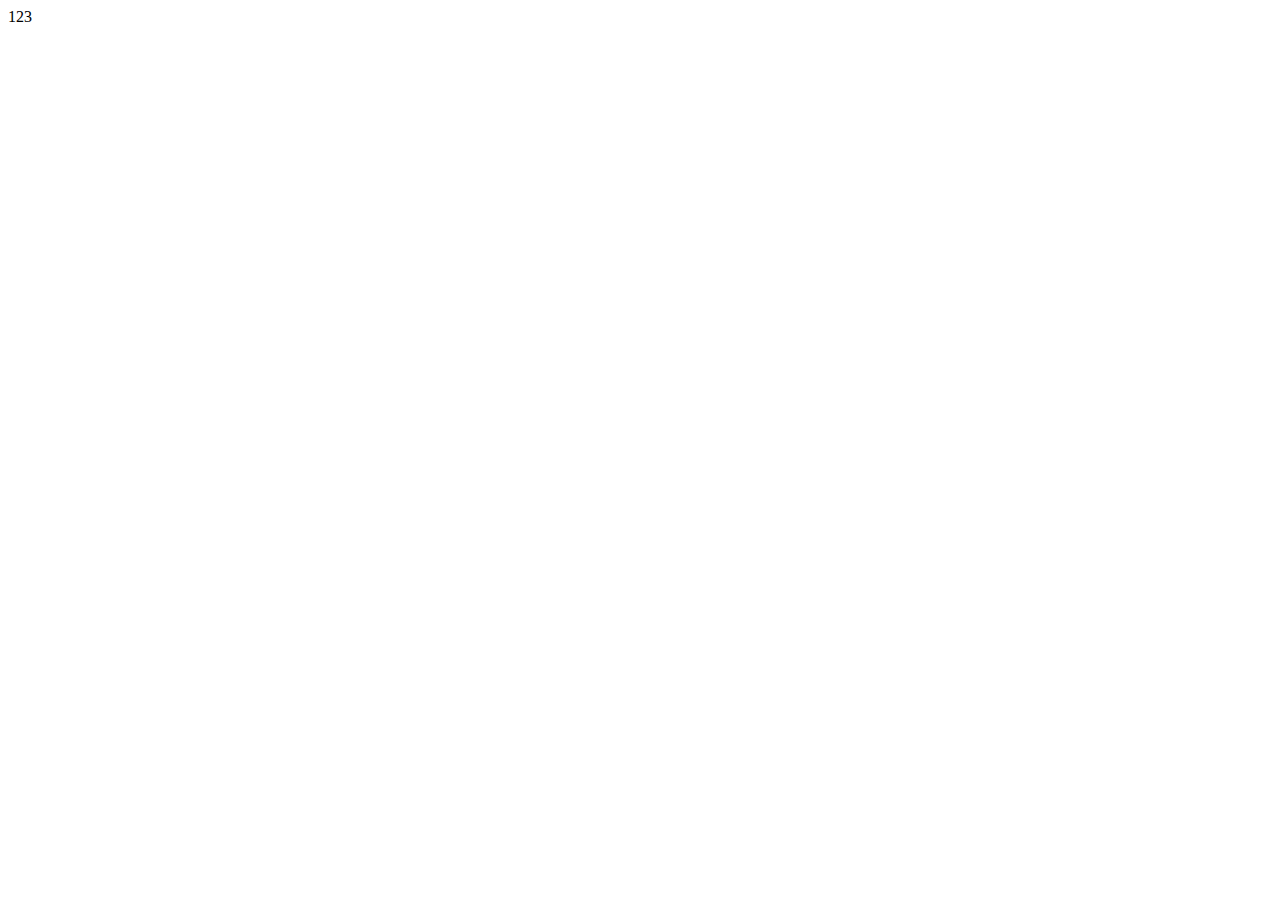
==== index.html @ d1ed66ac "完成了登陆和注册功能的开发" ====
<!DOCTYPE html>
<html lang="en">
<head>
	<meta charset="UTF-8">
	<meta http-equiv="X-UA-Compatible" content="IE=edge">
	<meta name="viewport" content="width=device-width, initial-scale=1.0">
	<title>Document</title>
</head>
<body>
	123
</body>
</html>
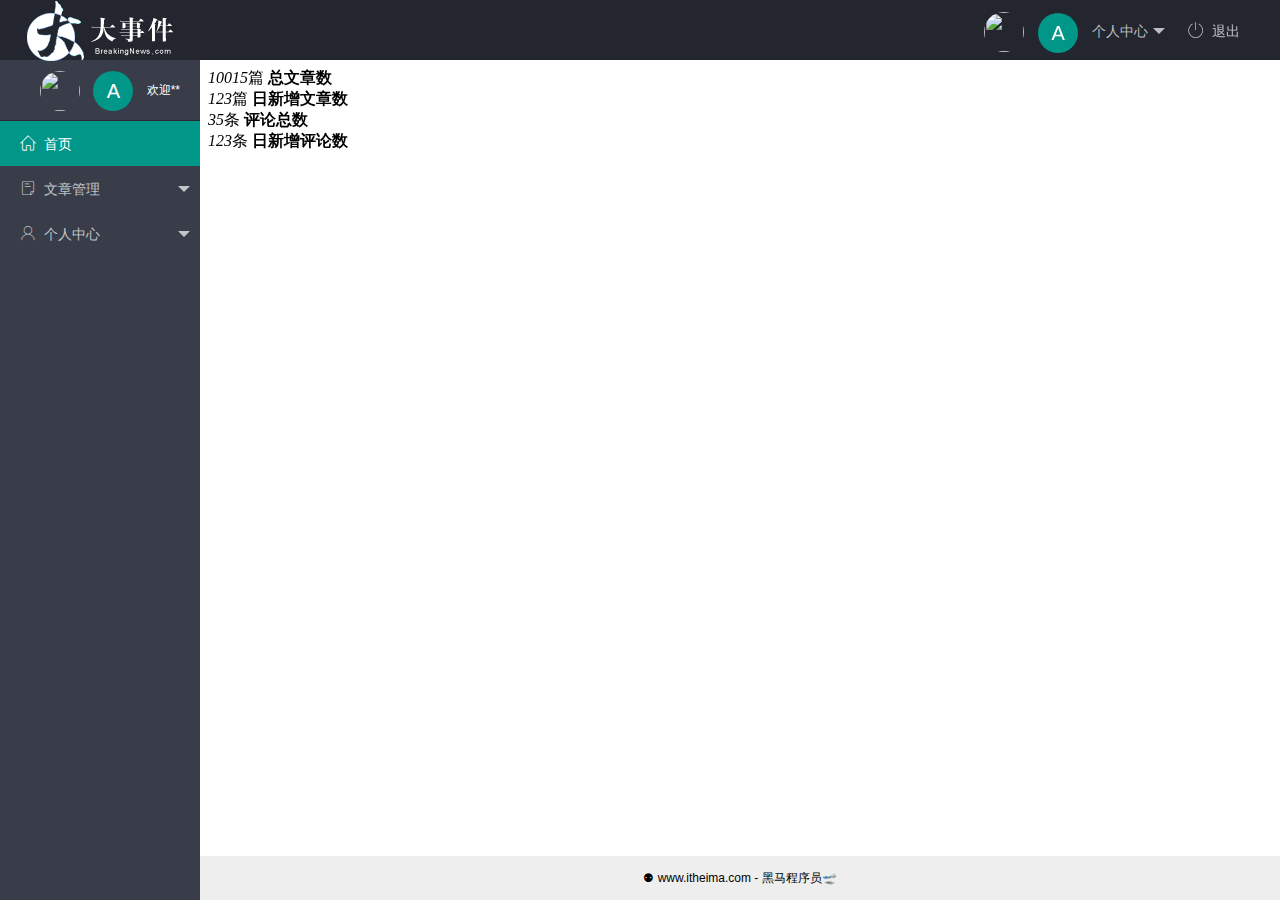
==== commit 255a293f: "完成了主页功能的开发" ====
--- a/index.html
+++ b/index.html
@@ -4,9 +4,85 @@
 	<meta charset="UTF-8">
 	<meta http-equiv="X-UA-Compatible" content="IE=edge">
 	<meta name="viewport" content="width=device-width, initial-scale=1.0">
-	<title>Document</title>
+	<title>后台主页</title>
+	<link rel="shortcut icon" href="favicon.ico" type="image/x-icon">
+	<link rel="stylesheet" href="./assets/lib/layui/css/layui.css">
+	<link rel="stylesheet" href="./assets/css/index.css">
+	<link rel="stylesheet" href="./assets/fonts/iconfont.css">
 </head>
 <body>
-	123
+	<div class="layui-layout layui-layout-admin">
+		<div class="layui-header">
+			<div class="layui-logo ">
+				<img src="./assets/images/logo.png" alt=""/>
+			</div>
+			<!-- 头部区域（可配合layui 已有的水平导航） -->
+			
+			<ul class="layui-nav layui-layout-right">
+				<li class="layui-nav-item layui-hide layui-show-md-inline-block userinfo">
+					<a href="javascript:;">
+						<img src="//tva1.sinaimg.cn/crop.0.0.118.118.180/5db11ff4gw1e77d3nqrv8j203b03cweg.jpg" class="layui-nav-img">
+						<span class="text-avatar">A</span>
+						个人中心
+					</a>
+					<dl class="layui-nav-child">
+						<dd><a href="">基本资料</a></dd>
+						<dd><a href="">更换头像</a></dd>
+						<dd><a href="">重置密码</a></dd>
+					</dl>
+				</li>
+				<li class="layui-nav-item">
+					<a href="javascript:;" id='btnLogout'><i class="iconfont icon-tuichu"></i>退出</a>
+				</li>
+			</ul>
+		</div>
+		
+		<div class="layui-side layui-bg-black">
+			<div class="layui-side-scroll">
+				<div class="userinfo">
+					<img src="//tva1.sinaimg.cn/crop.0.0.118.118.180/5db11ff4gw1e77d3nqrv8j203b03cweg.jpg" class="layui-nav-img">
+					<span class="text-avatar">A</span>
+					<span id="welcome">欢迎** </span>
+				</div>
+				<!-- 左侧导航区域（可配合layui已有的垂直导航） -->
+
+				<ul class="layui-nav layui-nav-tree" lay-f	ilter="test" lay-shrink="all">
+					<li class="layui-nav-item layui-this">
+						<a href="./home/dashboard.html" target="fm"><i class="iconfont icon-home"></i>首页</a>
+					</li>
+					<li class="layui-nav-item">
+						<a class="" href="javascript:;"><i class="iconfont icon-16"></i>文章管理</a>
+						<dl class="layui-nav-child">
+							<dd><a href="javascript:;"><i class="layui-icon layui-icon-app"></i>文章类别</a></dd>
+							<dd><a href="javascript:;"><i class="layui-icon layui-icon-app"></i>文章列表</a></dd>
+							<dd><a href="javascript:;"><i class="layui-icon layui-icon-app"></i>发布文章</a></dd>
+						</dl>
+					</li>
+					<li class="layui-nav-item">
+						<a href="javascript:;" ><i class="iconfont icon-user"></i>个人中心</a>
+						<dl class="layui-nav-child">
+							<dd><a href="javascript:;"><i class="layui-icon layui-icon-app"></i>基本资料</a></dd>
+							<dd><a href="javascript:;"><i class="layui-icon layui-icon-app"></i>更换头像</a></dd>
+							<dd><a href="javascript:;"><i class="layui-icon layui-icon-app"></i>重置密码</a></dd>
+						</dl>
+					</li>
+				</ul>
+			</div>
+		</div>
+		
+		<div class="layui-body">
+			<!-- 内容主体区域 -->
+			<iframe src="./home/dashboard.html" name="fm" frameborder="0"></iframe>
+		</div>
+		
+		<div class="layui-footer">
+			<!-- 底部固定区域 -->
+			⚉ www.itheima.com - 黑马程序员🛫️
+		</div>
+	</div>
+	<script src="./assets/lib/layui/layui.all.js"></script>
+	<script src="./assets/lib/jquery.js"></script>
+	<script src="./assets/js/baseAPI2.js"></script>
+	<script src="./assets/js/index.js"></script>
 </body>
 </html>--- a/assets/lib/layui/css/layui.css
+++ b/assets/lib/layui/css/layui.css
@@ -0,0 +1,2 @@
+/** layui-v2.5.5 MIT License By https://www.layui.com */
+ .layui-inline,img{display:inline-block;vertical-align:middle}h1,h2,h3,h4,h5,h6{font-weight:400}.layui-edge,.layui-header,.layui-inline,.layui-main{position:relative}.layui-body,.layui-edge,.layui-elip{overflow:hidden}.layui-btn,.layui-edge,.layui-inline,img{vertical-align:middle}.layui-btn,.layui-disabled,.layui-icon,.layui-unselect{-moz-user-select:none;-webkit-user-select:none;-ms-user-select:none}.layui-elip,.layui-form-checkbox span,.layui-form-pane .layui-form-label{text-overflow:ellipsis;white-space:nowrap}.layui-breadcrumb,.layui-tree-btnGroup{visibility:hidden}blockquote,body,button,dd,div,dl,dt,form,h1,h2,h3,h4,h5,h6,input,li,ol,p,pre,td,textarea,th,ul{margin:0;padding:0;-webkit-tap-highlight-color:rgba(0,0,0,0)}a:active,a:hover{outline:0}img{border:none}li{list-style:none}table{border-collapse:collapse;border-spacing:0}h4,h5,h6{font-size:100%}button,input,optgroup,option,select,textarea{font-family:inherit;font-size:inherit;font-style:inherit;font-weight:inherit;outline:0}pre{white-space:pre-wrap;white-space:-moz-pre-wrap;white-space:-pre-wrap;white-space:-o-pre-wrap;word-wrap:break-word}body{line-height:24px;font:14px Helvetica Neue,Helvetica,PingFang SC,Tahoma,Arial,sans-serif}hr{height:1px;margin:10px 0;border:0;clear:both}a{color:#333;text-decoration:none}a:hover{color:#777}a cite{font-style:normal;*cursor:pointer}.layui-border-box,.layui-border-box *{box-sizing:border-box}.layui-box,.layui-box *{box-sizing:content-box}.layui-clear{clear:both;*zoom:1}.layui-clear:after{content:'\20';clear:both;*zoom:1;display:block;height:0}.layui-inline{*display:inline;*zoom:1}.layui-edge{display:inline-block;width:0;height:0;border-width:6px;border-style:dashed;border-color:transparent}.layui-edge-top{top:-4px;border-bottom-color:#999;border-bottom-style:solid}.layui-edge-right{border-left-color:#999;border-left-style:solid}.layui-edge-bottom{top:2px;border-top-color:#999;border-top-style:solid}.layui-edge-left{border-right-color:#999;border-right-style:solid}.layui-disabled,.layui-disabled:hover{color:#d2d2d2!important;cursor:not-allowed!important}.layui-circle{border-radius:100%}.layui-show{display:block!important}.layui-hide{display:none!important}@font-face{font-family:layui-icon;src:url(../font/iconfont.eot?v=250);src:url(../font/iconfont.eot?v=250#iefix) format('embedded-opentype'),url(../font/iconfont.woff2?v=250) format('woff2'),url(../font/iconfont.woff?v=250) format('woff'),url(../font/iconfont.ttf?v=250) format('truetype'),url(../font/iconfont.svg?v=250#layui-icon) format('svg')}.layui-icon{font-family:layui-icon!important;font-size:16px;font-style:normal;-webkit-font-smoothing:antialiased;-moz-osx-font-smoothing:grayscale}.layui-icon-reply-fill:before{content:"\e611"}.layui-icon-set-fill:before{content:"\e614"}.layui-icon-menu-fill:before{content:"\e60f"}.layui-icon-search:before{content:"\e615"}.layui-icon-share:before{content:"\e641"}.layui-icon-set-sm:before{content:"\e620"}.layui-icon-engine:before{content:"\e628"}.layui-icon-close:before{content:"\1006"}.layui-icon-close-fill:before{content:"\1007"}.layui-icon-chart-screen:before{content:"\e629"}.layui-icon-star:before{content:"\e600"}.layui-icon-circle-dot:before{content:"\e617"}.layui-icon-chat:before{content:"\e606"}.layui-icon-release:before{content:"\e609"}.layui-icon-list:before{content:"\e60a"}.layui-icon-chart:before{content:"\e62c"}.layui-icon-ok-circle:before{content:"\1005"}.layui-icon-layim-theme:before{content:"\e61b"}.layui-icon-table:before{content:"\e62d"}.layui-icon-right:before{content:"\e602"}.layui-icon-left:before{content:"\e603"}.layui-icon-cart-simple:before{content:"\e698"}.layui-icon-face-cry:before{content:"\e69c"}.layui-icon-face-smile:before{content:"\e6af"}.layui-icon-survey:before{content:"\e6b2"}.layui-icon-tree:before{content:"\e62e"}.layui-icon-upload-circle:before{content:"\e62f"}.layui-icon-add-circle:before{content:"\e61f"}.layui-icon-download-circle:before{content:"\e601"}.layui-icon-templeate-1:before{content:"\e630"}.layui-icon-util:before{content:"\e631"}.layui-icon-face-surprised:before{content:"\e664"}.layui-icon-edit:before{content:"\e642"}.layui-icon-speaker:before{content:"\e645"}.layui-icon-down:before{content:"\e61a"}.layui-icon-file:before{content:"\e621"}.layui-icon-layouts:before{content:"\e632"}.layui-icon-rate-half:before{content:"\e6c9"}.layui-icon-add-circle-fine:before{content:"\e608"}.layui-icon-prev-circle:before{content:"\e633"}.layui-icon-read:before{content:"\e705"}.layui-icon-404:before{content:"\e61c"}.layui-icon-carousel:before{content:"\e634"}.layui-icon-help:before{content:"\e607"}.layui-icon-code-circle:before{content:"\e635"}.layui-icon-water:before{content:"\e636"}.layui-icon-username:before{content:"\e66f"}.layui-icon-find-fill:before{content:"\e670"}.layui-icon-about:before{content:"\e60b"}.layui-icon-location:before{content:"\e715"}.layui-icon-up:before{content:"\e619"}.layui-icon-pause:before{content:"\e651"}.layui-icon-date:before{content:"\e637"}.layui-icon-layim-uploadfile:before{content:"\e61d"}.layui-icon-delete:before{content:"\e640"}.layui-icon-play:before{content:"\e652"}.layui-icon-top:before{content:"\e604"}.layui-icon-friends:before{content:"\e612"}.layui-icon-refresh-3:before{content:"\e9aa"}.layui-icon-ok:before{content:"\e605"}.layui-icon-layer:before{content:"\e638"}.layui-icon-face-smile-fine:before{content:"\e60c"}.layui-icon-dollar:before{content:"\e659"}.layui-icon-group:before{content:"\e613"}.layui-icon-layim-download:before{content:"\e61e"}.layui-icon-picture-fine:before{content:"\e60d"}.layui-icon-link:before{content:"\e64c"}.layui-icon-diamond:before{content:"\e735"}.layui-icon-log:before{content:"\e60e"}.layui-icon-rate-solid:before{content:"\e67a"}.layui-icon-fonts-del:before{content:"\e64f"}.layui-icon-unlink:before{content:"\e64d"}.layui-icon-fonts-clear:before{content:"\e639"}.layui-icon-triangle-r:before{content:"\e623"}.layui-icon-circle:before{content:"\e63f"}.layui-icon-radio:before{content:"\e643"}.layui-icon-align-center:before{content:"\e647"}.layui-icon-align-right:before{content:"\e648"}.layui-icon-align-left:before{content:"\e649"}.layui-icon-loading-1:before{content:"\e63e"}.layui-icon-return:before{content:"\e65c"}.layui-icon-fonts-strong:before{content:"\e62b"}.layui-icon-upload:before{content:"\e67c"}.layui-icon-dialogue:before{content:"\e63a"}.layui-icon-video:before{content:"\e6ed"}.layui-icon-headset:before{content:"\e6fc"}.layui-icon-cellphone-fine:before{content:"\e63b"}.layui-icon-add-1:before{content:"\e654"}.layui-icon-face-smile-b:before{content:"\e650"}.layui-icon-fonts-html:before{content:"\e64b"}.layui-icon-form:before{content:"\e63c"}.layui-icon-cart:before{content:"\e657"}.layui-icon-camera-fill:before{content:"\e65d"}.layui-icon-tabs:before{content:"\e62a"}.layui-icon-fonts-code:before{content:"\e64e"}.layui-icon-fire:before{content:"\e756"}.layui-icon-set:before{content:"\e716"}.layui-icon-fonts-u:before{content:"\e646"}.layui-icon-triangle-d:before{content:"\e625"}.layui-icon-tips:before{content:"\e702"}.layui-icon-picture:before{content:"\e64a"}.layui-icon-more-vertical:before{content:"\e671"}.layui-icon-flag:before{content:"\e66c"}.layui-icon-loading:before{content:"\e63d"}.layui-icon-fonts-i:before{content:"\e644"}.layui-icon-refresh-1:before{content:"\e666"}.layui-icon-rmb:before{content:"\e65e"}.layui-icon-home:before{content:"\e68e"}.layui-icon-user:before{content:"\e770"}.layui-icon-notice:before{content:"\e667"}.layui-icon-login-weibo:before{content:"\e675"}.layui-icon-voice:before{content:"\e688"}.layui-icon-upload-drag:before{content:"\e681"}.layui-icon-login-qq:before{content:"\e676"}.layui-icon-snowflake:before{content:"\e6b1"}.layui-icon-file-b:before{content:"\e655"}.layui-icon-template:before{content:"\e663"}.layui-icon-auz:before{content:"\e672"}.layui-icon-console:before{content:"\e665"}.layui-icon-app:before{content:"\e653"}.layui-icon-prev:before{content:"\e65a"}.layui-icon-website:before{content:"\e7ae"}.layui-icon-next:before{content:"\e65b"}.layui-icon-component:before{content:"\e857"}.layui-icon-more:before{content:"\e65f"}.layui-icon-login-wechat:before{content:"\e677"}.layui-icon-shrink-right:before{content:"\e668"}.layui-icon-spread-left:before{content:"\e66b"}.layui-icon-camera:before{content:"\e660"}.layui-icon-note:before{content:"\e66e"}.layui-icon-refresh:before{content:"\e669"}.layui-icon-female:before{content:"\e661"}.layui-icon-male:before{content:"\e662"}.layui-icon-password:before{content:"\e673"}.layui-icon-senior:before{content:"\e674"}.layui-icon-theme:before{content:"\e66a"}.layui-icon-tread:before{content:"\e6c5"}.layui-icon-praise:before{content:"\e6c6"}.layui-icon-star-fill:before{content:"\e658"}.layui-icon-rate:before{content:"\e67b"}.layui-icon-template-1:before{content:"\e656"}.layui-icon-vercode:before{content:"\e679"}.layui-icon-cellphone:before{content:"\e678"}.layui-icon-screen-full:before{content:"\e622"}.layui-icon-screen-restore:before{content:"\e758"}.layui-icon-cols:before{content:"\e610"}.layui-icon-export:before{content:"\e67d"}.layui-icon-print:before{content:"\e66d"}.layui-icon-slider:before{content:"\e714"}.layui-icon-addition:before{content:"\e624"}.layui-icon-subtraction:before{content:"\e67e"}.layui-icon-service:before{content:"\e626"}.layui-icon-transfer:before{content:"\e691"}.layui-main{width:1140px;margin:0 auto}.layui-header{z-index:1000;height:60px}.layui-header a:hover{transition:all .5s;-webkit-transition:all .5s}.layui-side{position:fixed;left:0;top:0;bottom:0;z-index:999;width:200px;overflow-x:hidden}.layui-side-scroll{position:relative;width:220px;height:100%;overflow-x:hidden}.layui-body{position:absolute;left:200px;right:0;top:0;bottom:0;z-index:998;width:auto;overflow-y:auto;box-sizing:border-box}.layui-layout-body{overflow:hidden}.layui-layout-admin .layui-header{background-color:#23262E}.layui-layout-admin .layui-side{top:60px;width:200px;overflow-x:hidden}.layui-layout-admin .layui-body{position:fixed;top:60px;bottom:44px}.layui-layout-admin .layui-main{width:auto;margin:0 15px}.layui-layout-admin .layui-footer{position:fixed;left:200px;right:0;bottom:0;height:44px;line-height:44px;padding:0 15px;background-color:#eee}.layui-layout-admin .layui-logo{position:absolute;left:0;top:0;width:200px;height:100%;line-height:60px;text-align:center;color:#009688;font-size:16px}.layui-layout-admin .layui-header .layui-nav{background:0 0}.layui-layout-left{position:absolute!important;left:200px;top:0}.layui-layout-right{position:absolute!important;right:0;top:0}.layui-container{position:relative;margin:0 auto;padding:0 15px;box-sizing:border-box}.layui-fluid{position:relative;margin:0 auto;padding:0 15px}.layui-row:after,.layui-row:before{content:'';display:block;clear:both}.layui-col-lg1,.layui-col-lg10,.layui-col-lg11,.layui-col-lg12,.layui-col-lg2,.layui-col-lg3,.layui-col-lg4,.layui-col-lg5,.layui-col-lg6,.layui-col-lg7,.layui-col-lg8,.layui-col-lg9,.layui-col-md1,.layui-col-md10,.layui-col-md11,.layui-col-md12,.layui-col-md2,.layui-col-md3,.layui-col-md4,.layui-col-md5,.layui-col-md6,.layui-col-md7,.layui-col-md8,.layui-col-md9,.layui-col-sm1,.layui-col-sm10,.layui-col-sm11,.layui-col-sm12,.layui-col-sm2,.layui-col-sm3,.layui-col-sm4,.layui-col-sm5,.layui-col-sm6,.layui-col-sm7,.layui-col-sm8,.layui-col-sm9,.layui-col-xs1,.layui-col-xs10,.layui-col-xs11,.layui-col-xs12,.layui-col-xs2,.layui-col-xs3,.layui-col-xs4,.layui-col-xs5,.layui-col-xs6,.layui-col-xs7,.layui-col-xs8,.layui-col-xs9{position:relative;display:block;box-sizing:border-box}.layui-col-xs1,.layui-col-xs10,.layui-col-xs11,.layui-col-xs12,.layui-col-xs2,.layui-col-xs3,.layui-col-xs4,.layui-col-xs5,.layui-col-xs6,.layui-col-xs7,.layui-col-xs8,.layui-col-xs9{float:left}.layui-col-xs1{width:8.33333333%}.layui-col-xs2{width:16.66666667%}.layui-col-xs3{width:25%}.layui-col-xs4{width:33.33333333%}.layui-col-xs5{width:41.66666667%}.layui-col-xs6{width:50%}.layui-col-xs7{width:58.33333333%}.layui-col-xs8{width:66.66666667%}.layui-col-xs9{width:75%}.layui-col-xs10{width:83.33333333%}.layui-col-xs11{width:91.66666667%}.layui-col-xs12{width:100%}.layui-col-xs-offset1{margin-left:8.33333333%}.layui-col-xs-offset2{margin-left:16.66666667%}.layui-col-xs-offset3{margin-left:25%}.layui-col-xs-offset4{margin-left:33.33333333%}.layui-col-xs-offset5{margin-left:41.66666667%}.layui-col-xs-offset6{margin-left:50%}.layui-col-xs-offset7{margin-left:58.33333333%}.layui-col-xs-offset8{margin-left:66.66666667%}.layui-col-xs-offset9{margin-left:75%}.layui-col-xs-offset10{margin-left:83.33333333%}.layui-col-xs-offset11{margin-left:91.66666667%}.layui-col-xs-offset12{margin-left:100%}@media screen and (max-width:768px){.layui-hide-xs{display:none!important}.layui-show-xs-block{display:block!important}.layui-show-xs-inline{display:inline!important}.layui-show-xs-inline-block{display:inline-block!important}}@media screen and (min-width:768px){.layui-container{width:750px}.layui-hide-sm{display:none!important}.layui-show-sm-block{display:block!important}.layui-show-sm-inline{display:inline!important}.layui-show-sm-inline-block{display:inline-block!important}.layui-col-sm1,.layui-col-sm10,.layui-col-sm11,.layui-col-sm12,.layui-col-sm2,.layui-col-sm3,.layui-col-sm4,.layui-col-sm5,.layui-col-sm6,.layui-col-sm7,.layui-col-sm8,.layui-col-sm9{float:left}.layui-col-sm1{width:8.33333333%}.layui-col-sm2{width:16.66666667%}.layui-col-sm3{width:25%}.layui-col-sm4{width:33.33333333%}.layui-col-sm5{width:41.66666667%}.layui-col-sm6{width:50%}.layui-col-sm7{width:58.33333333%}.layui-col-sm8{width:66.66666667%}.layui-col-sm9{width:75%}.layui-col-sm10{width:83.33333333%}.layui-col-sm11{width:91.66666667%}.layui-col-sm12{width:100%}.layui-col-sm-offset1{margin-left:8.33333333%}.layui-col-sm-offset2{margin-left:16.66666667%}.layui-col-sm-offset3{margin-left:25%}.layui-col-sm-offset4{margin-left:33.33333333%}.layui-col-sm-offset5{margin-left:41.66666667%}.layui-col-sm-offset6{margin-left:50%}.layui-col-sm-offset7{margin-left:58.33333333%}.layui-col-sm-offset8{margin-left:66.66666667%}.layui-col-sm-offset9{margin-left:75%}.layui-col-sm-offset10{margin-left:83.33333333%}.layui-col-sm-offset11{margin-left:91.66666667%}.layui-col-sm-offset12{margin-left:100%}}@media screen and (min-width:992px){.layui-container{width:970px}.layui-hide-md{display:none!important}.layui-show-md-block{display:block!important}.layui-show-md-inline{display:inline!important}.layui-show-md-inline-block{display:inline-block!important}.layui-col-md1,.layui-col-md10,.layui-col-md11,.layui-col-md12,.layui-col-md2,.layui-col-md3,.layui-col-md4,.layui-col-md5,.layui-col-md6,.layui-col-md7,.layui-col-md8,.layui-col-md9{float:left}.layui-col-md1{width:8.33333333%}.layui-col-md2{width:16.66666667%}.layui-col-md3{width:25%}.layui-col-md4{width:33.33333333%}.layui-col-md5{width:41.66666667%}.layui-col-md6{width:50%}.layui-col-md7{width:58.33333333%}.layui-col-md8{width:66.66666667%}.layui-col-md9{width:75%}.layui-col-md10{width:83.33333333%}.layui-col-md11{width:91.66666667%}.layui-col-md12{width:100%}.layui-col-md-offset1{margin-left:8.33333333%}.layui-col-md-offset2{margin-left:16.66666667%}.layui-col-md-offset3{margin-left:25%}.layui-col-md-offset4{margin-left:33.33333333%}.layui-col-md-offset5{margin-left:41.66666667%}.layui-col-md-offset6{margin-left:50%}.layui-col-md-offset7{margin-left:58.33333333%}.layui-col-md-offset8{margin-left:66.66666667%}.layui-col-md-offset9{margin-left:75%}.layui-col-md-offset10{margin-left:83.33333333%}.layui-col-md-offset11{margin-left:91.66666667%}.layui-col-md-offset12{margin-left:100%}}@media screen and (min-width:1200px){.layui-container{width:1170px}.layui-hide-lg{display:none!important}.layui-show-lg-block{display:block!important}.layui-show-lg-inline{display:inline!important}.layui-show-lg-inline-block{display:inline-block!important}.layui-col-lg1,.layui-col-lg10,.layui-col-lg11,.layui-col-lg12,.layui-col-lg2,.layui-col-lg3,.layui-col-lg4,.layui-col-lg5,.layui-col-lg6,.layui-col-lg7,.layui-col-lg8,.layui-col-lg9{float:left}.layui-col-lg1{width:8.33333333%}.layui-col-lg2{width:16.66666667%}.layui-col-lg3{width:25%}.layui-col-lg4{width:33.33333333%}.layui-col-lg5{width:41.66666667%}.layui-col-lg6{width:50%}.layui-col-lg7{width:58.33333333%}.layui-col-lg8{width:66.66666667%}.layui-col-lg9{width:75%}.layui-col-lg10{width:83.33333333%}.layui-col-lg11{width:91.66666667%}.layui-col-lg12{width:100%}.layui-col-lg-offset1{margin-left:8.33333333%}.layui-col-lg-offset2{margin-left:16.66666667%}.layui-col-lg-offset3{margin-left:25%}.layui-col-lg-offset4{margin-left:33.33333333%}.layui-col-lg-offset5{margin-left:41.66666667%}.layui-col-lg-offset6{margin-left:50%}.layui-col-lg-offset7{margin-left:58.33333333%}.layui-col-lg-offset8{margin-left:66.66666667%}.layui-col-lg-offset9{margin-left:75%}.layui-col-lg-offset10{margin-left:83.33333333%}.layui-col-lg-offset11{margin-left:91.66666667%}.layui-col-lg-offset12{margin-left:100%}}.layui-col-space1{margin:-.5px}.layui-col-space1>*{padding:.5px}.layui-col-space3{margin:-1.5px}.layui-col-space3>*{padding:1.5px}.layui-col-space5{margin:-2.5px}.layui-col-space5>*{padding:2.5px}.layui-col-space8{margin:-3.5px}.layui-col-space8>*{padding:3.5px}.layui-col-space10{margin:-5px}.layui-col-space10>*{padding:5px}.layui-col-space12{margin:-6px}.layui-col-space12>*{padding:6px}.layui-col-space15{margin:-7.5px}.layui-col-space15>*{padding:7.5px}.layui-col-space18{margin:-9px}.layui-col-space18>*{padding:9px}.layui-col-space20{margin:-10px}.layui-col-space20>*{padding:10px}.layui-col-space22{margin:-11px}.layui-col-space22>*{padding:11px}.layui-col-space25{margin:-12.5px}.layui-col-space25>*{padding:12.5px}.layui-col-space30{margin:-15px}.layui-col-space30>*{padding:15px}.layui-btn,.layui-input,.layui-select,.layui-textarea,.layui-upload-button{outline:0;-webkit-appearance:none;transition:all .3s;-webkit-transition:all .3s;box-sizing:border-box}.layui-elem-quote{margin-bottom:10px;padding:15px;line-height:22px;border-left:5px solid #009688;border-radius:0 2px 2px 0;background-color:#f2f2f2}.layui-quote-nm{border-style:solid;border-width:1px 1px 1px 5px;background:0 0}.layui-elem-field{margin-bottom:10px;padding:0;border-width:1px;border-style:solid}.layui-elem-field legend{margin-left:20px;padding:0 10px;font-size:20px;font-weight:300}.layui-field-title{margin:10px 0 20px;border-width:1px 0 0}.layui-field-box{padding:10px 15px}.layui-field-title .layui-field-box{padding:10px 0}.layui-progress{position:relative;height:6px;border-radius:20px;background-color:#e2e2e2}.layui-progress-bar{position:absolute;left:0;top:0;width:0;max-width:100%;height:6px;border-radius:20px;text-align:right;background-color:#5FB878;transition:all .3s;-webkit-transition:all .3s}.layui-progress-big,.layui-progress-big .layui-progress-bar{height:18px;line-height:18px}.layui-progress-text{position:relative;top:-20px;line-height:18px;font-size:12px;color:#666}.layui-progress-big .layui-progress-text{position:static;padding:0 10px;color:#fff}.layui-collapse{border-width:1px;border-style:solid;border-radius:2px}.layui-colla-content,.layui-colla-item{border-top-width:1px;border-top-style:solid}.layui-colla-item:first-child{border-top:none}.layui-colla-title{position:relative;height:42px;line-height:42px;padding:0 15px 0 35px;color:#333;background-color:#f2f2f2;cursor:pointer;font-size:14px;overflow:hidden}.layui-colla-content{display:none;padding:10px 15px;line-height:22px;color:#666}.layui-colla-icon{position:absolute;left:15px;top:0;font-size:14px}.layui-card{margin-bottom:15px;border-radius:2px;background-color:#fff;box-shadow:0 1px 2px 0 rgba(0,0,0,.05)}.layui-card:last-child{margin-bottom:0}.layui-card-header{position:relative;height:42px;line-height:42px;padding:0 15px;border-bottom:1px solid #f6f6f6;color:#333;border-radius:2px 2px 0 0;font-size:14px}.layui-bg-black,.layui-bg-blue,.layui-bg-cyan,.layui-bg-green,.layui-bg-orange,.layui-bg-red{color:#fff!important}.layui-card-body{position:relative;padding:10px 15px;line-height:24px}.layui-card-body[pad15]{padding:15px}.layui-card-body[pad20]{padding:20px}.layui-card-body .layui-table{margin:5px 0}.layui-card .layui-tab{margin:0}.layui-panel-window{position:relative;padding:15px;border-radius:0;border-top:5px solid #E6E6E6;background-color:#fff}.layui-auxiliar-moving{position:fixed;left:0;right:0;top:0;bottom:0;width:100%;height:100%;background:0 0;z-index:9999999999}.layui-form-label,.layui-form-mid,.layui-form-select,.layui-input-block,.layui-input-inline,.layui-textarea{position:relative}.layui-bg-red{background-color:#FF5722!important}.layui-bg-orange{background-color:#FFB800!important}.layui-bg-green{background-color:#009688!important}.layui-bg-cyan{background-color:#2F4056!important}.layui-bg-blue{background-color:#1E9FFF!important}.layui-bg-black{background-color:#393D49!important}.layui-bg-gray{background-color:#eee!important;color:#666!important}.layui-badge-rim,.layui-colla-content,.layui-colla-item,.layui-collapse,.layui-elem-field,.layui-form-pane .layui-form-item[pane],.layui-form-pane .layui-form-label,.layui-input,.layui-layedit,.layui-layedit-tool,.layui-quote-nm,.layui-select,.layui-tab-bar,.layui-tab-card,.layui-tab-title,.layui-tab-title .layui-this:after,.layui-textarea{border-color:#e6e6e6}.layui-timeline-item:before,hr{background-color:#e6e6e6}.layui-text{line-height:22px;font-size:14px;color:#666}.layui-text h1,.layui-text h2,.layui-text h3{font-weight:500;color:#333}.layui-text h1{font-size:30px}.layui-text h2{font-size:24px}.layui-text h3{font-size:18px}.layui-text a:not(.layui-btn){color:#01AAED}.layui-text a:not(.layui-btn):hover{text-decoration:underline}.layui-text ul{padding:5px 0 5px 15px}.layui-text ul li{margin-top:5px;list-style-type:disc}.layui-text em,.layui-word-aux{color:#999!important;padding:0 5px!important}.layui-btn{display:inline-block;height:38px;line-height:38px;padding:0 18px;background-color:#009688;color:#fff;white-space:nowrap;text-align:center;font-size:14px;border:none;border-radius:2px;cursor:pointer}.layui-btn:hover{opacity:.8;filter:alpha(opacity=80);color:#fff}.layui-btn:active{opacity:1;filter:alpha(opacity=100)}.layui-btn+.layui-btn{margin-left:10px}.layui-btn-container{font-size:0}.layui-btn-container .layui-btn{margin-right:10px;margin-bottom:10px}.layui-btn-container .layui-btn+.layui-btn{margin-left:0}.layui-table .layui-btn-container .layui-btn{margin-bottom:9px}.layui-btn-radius{border-radius:100px}.layui-btn .layui-icon{margin-right:3px;font-size:18px;vertical-align:bottom;vertical-align:middle\9}.layui-btn-primary{border:1px solid #C9C9C9;background-color:#fff;color:#555}.layui-btn-primary:hover{border-color:#009688;color:#333}.layui-btn-normal{background-color:#1E9FFF}.layui-btn-warm{background-color:#FFB800}.layui-btn-danger{background-color:#FF5722}.layui-btn-checked{background-color:#5FB878}.layui-btn-disabled,.layui-btn-disabled:active,.layui-btn-disabled:hover{border:1px solid #e6e6e6;background-color:#FBFBFB;color:#C9C9C9;cursor:not-allowed;opacity:1}.layui-btn-lg{height:44px;line-height:44px;padding:0 25px;font-size:16px}.layui-btn-sm{height:30px;line-height:30px;padding:0 10px;font-size:12px}.layui-btn-sm i{font-size:16px!important}.layui-btn-xs{height:22px;line-height:22px;padding:0 5px;font-size:12px}.layui-btn-xs i{font-size:14px!important}.layui-btn-group{display:inline-block;vertical-align:middle;font-size:0}.layui-btn-group .layui-btn{margin-left:0!important;margin-right:0!important;border-left:1px solid rgba(255,255,255,.5);border-radius:0}.layui-btn-group .layui-btn-primary{border-left:none}.layui-btn-group .layui-btn-primary:hover{border-color:#C9C9C9;color:#009688}.layui-btn-group .layui-btn:first-child{border-left:none;border-radius:2px 0 0 2px}.layui-btn-group .layui-btn-primary:first-child{border-left:1px solid #c9c9c9}.layui-btn-group .layui-btn:last-child{border-radius:0 2px 2px 0}.layui-btn-group .layui-btn+.layui-btn{margin-left:0}.layui-btn-group+.layui-btn-group{margin-left:10px}.layui-btn-fluid{width:100%}.layui-input,.layui-select,.layui-textarea{height:38px;line-height:1.3;line-height:38px\9;border-width:1px;border-style:solid;background-color:#fff;border-radius:2px}.layui-input::-webkit-input-placeholder,.layui-select::-webkit-input-placeholder,.layui-textarea::-webkit-input-placeholder{line-height:1.3}.layui-input,.layui-textarea{display:block;width:100%;padding-left:10px}.layui-input:hover,.layui-textarea:hover{border-color:#D2D2D2!important}.layui-input:focus,.layui-textarea:focus{border-color:#C9C9C9!important}.layui-textarea{min-height:100px;height:auto;line-height:20px;padding:6px 10px;resize:vertical}.layui-select{padding:0 10px}.layui-form input[type=checkbox],.layui-form input[type=radio],.layui-form select{display:none}.layui-form [lay-ignore]{display:initial}.layui-form-item{margin-bottom:15px;clear:both;*zoom:1}.layui-form-item:after{content:'\20';clear:both;*zoom:1;display:block;height:0}.layui-form-label{float:left;display:block;padding:9px 15px;width:80px;font-weight:400;line-height:20px;text-align:right}.layui-form-label-col{display:block;float:none;padding:9px 0;line-height:20px;text-align:left}.layui-form-item .layui-inline{margin-bottom:5px;margin-right:10px}.layui-input-block{margin-left:110px;min-height:36px}.layui-input-inline{display:inline-block;vertical-align:middle}.layui-form-item .layui-input-inline{float:left;width:190px;margin-right:10px}.layui-form-text .layui-input-inline{width:auto}.layui-form-mid{float:left;display:block;padding:9px 0!important;line-height:20px;margin-right:10px}.layui-form-danger+.layui-form-select .layui-input,.layui-form-danger:focus{border-color:#FF5722!important}.layui-form-select .layui-input{padding-right:30px;cursor:pointer}.layui-form-select .layui-edge{position:absolute;right:10px;top:50%;margin-top:-3px;cursor:pointer;border-width:6px;border-top-color:#c2c2c2;border-top-style:solid;transition:all .3s;-webkit-transition:all .3s}.layui-form-select dl{display:none;position:absolute;left:0;top:42px;padding:5px 0;z-index:899;min-width:100%;border:1px solid #d2d2d2;max-height:300px;overflow-y:auto;background-color:#fff;border-radius:2px;box-shadow:0 2px 4px rgba(0,0,0,.12);box-sizing:border-box}.layui-form-select dl dd,.layui-form-select dl dt{padding:0 10px;line-height:36px;white-space:nowrap;overflow:hidden;text-overflow:ellipsis}.layui-form-select dl dt{font-size:12px;color:#999}.layui-form-select dl dd{cursor:pointer}.layui-form-select dl dd:hover{background-color:#f2f2f2;-webkit-transition:.5s all;transition:.5s all}.layui-form-select .layui-select-group dd{padding-left:20px}.layui-form-select dl dd.layui-select-tips{padding-left:10px!important;color:#999}.layui-form-select dl dd.layui-this{background-color:#5FB878;color:#fff}.layui-form-checkbox,.layui-form-select dl dd.layui-disabled{background-color:#fff}.layui-form-selected dl{display:block}.layui-form-checkbox,.layui-form-checkbox *,.layui-form-switch{display:inline-block;vertical-align:middle}.layui-form-selected .layui-edge{margin-top:-9px;-webkit-transform:rotate(180deg);transform:rotate(180deg);margin-top:-3px\9}:root .layui-form-selected .layui-edge{margin-top:-9px\0/IE9}.layui-form-selectup dl{top:auto;bottom:42px}.layui-select-none{margin:5px 0;text-align:center;color:#999}.layui-select-disabled .layui-disabled{border-color:#eee!important}.layui-select-disabled .layui-edge{border-top-color:#d2d2d2}.layui-form-checkbox{position:relative;height:30px;line-height:30px;margin-right:10px;padding-right:30px;cursor:pointer;font-size:0;-webkit-transition:.1s linear;transition:.1s linear;box-sizing:border-box}.layui-form-checkbox span{padding:0 10px;height:100%;font-size:14px;border-radius:2px 0 0 2px;background-color:#d2d2d2;color:#fff;overflow:hidden}.layui-form-checkbox:hover span{background-color:#c2c2c2}.layui-form-checkbox i{position:absolute;right:0;top:0;width:30px;height:28px;border:1px solid #d2d2d2;border-left:none;border-radius:0 2px 2px 0;color:#fff;font-size:20px;text-align:center}.layui-form-checkbox:hover i{border-color:#c2c2c2;color:#c2c2c2}.layui-form-checked,.layui-form-checked:hover{border-color:#5FB878}.layui-form-checked span,.layui-form-checked:hover span{background-color:#5FB878}.layui-form-checked i,.layui-form-checked:hover i{color:#5FB878}.layui-form-item .layui-form-checkbox{margin-top:4px}.layui-form-checkbox[lay-skin=primary]{height:auto!important;line-height:normal!important;min-width:18px;min-height:18px;border:none!important;margin-right:0;padding-left:28px;padding-right:0;background:0 0}.layui-form-checkbox[lay-skin=primary] span{padding-left:0;padding-right:15px;line-height:18px;background:0 0;color:#666}.layui-form-checkbox[lay-skin=primary] i{right:auto;left:0;width:16px;height:16px;line-height:16px;border:1px solid #d2d2d2;font-size:12px;border-radius:2px;background-color:#fff;-webkit-transition:.1s linear;transition:.1s linear}.layui-form-checkbox[lay-skin=primary]:hover i{border-color:#5FB878;color:#fff}.layui-form-checked[lay-skin=primary] i{border-color:#5FB878!important;background-color:#5FB878;color:#fff}.layui-checkbox-disbaled[lay-skin=primary] span{background:0 0!important;color:#c2c2c2}.layui-checkbox-disbaled[lay-skin=primary]:hover i{border-color:#d2d2d2}.layui-form-item .layui-form-checkbox[lay-skin=primary]{margin-top:10px}.layui-form-switch{position:relative;height:22px;line-height:22px;min-width:35px;padding:0 5px;margin-top:8px;border:1px solid #d2d2d2;border-radius:20px;cursor:pointer;background-color:#fff;-webkit-transition:.1s linear;transition:.1s linear}.layui-form-switch i{position:absolute;left:5px;top:3px;width:16px;height:16px;border-radius:20px;background-color:#d2d2d2;-webkit-transition:.1s linear;transition:.1s linear}.layui-form-switch em{position:relative;top:0;width:25px;margin-left:21px;padding:0!important;text-align:center!important;color:#999!important;font-style:normal!important;font-size:12px}.layui-form-onswitch{border-color:#5FB878;background-color:#5FB878}.layui-checkbox-disbaled,.layui-checkbox-disbaled i{border-color:#e2e2e2!important}.layui-form-onswitch i{left:100%;margin-left:-21px;background-color:#fff}.layui-form-onswitch em{margin-left:5px;margin-right:21px;color:#fff!important}.layui-checkbox-disbaled span{background-color:#e2e2e2!important}.layui-checkbox-disbaled:hover i{color:#fff!important}[lay-radio]{display:none}.layui-form-radio,.layui-form-radio *{display:inline-block;vertical-align:middle}.layui-form-radio{line-height:28px;margin:6px 10px 0 0;padding-right:10px;cursor:pointer;font-size:0}.layui-form-radio *{font-size:14px}.layui-form-radio>i{margin-right:8px;font-size:22px;color:#c2c2c2}.layui-form-radio>i:hover,.layui-form-radioed>i{color:#5FB878}.layui-radio-disbaled>i{color:#e2e2e2!important}.layui-form-pane .layui-form-label{width:110px;padding:8px 15px;height:38px;line-height:20px;border-width:1px;border-style:solid;border-radius:2px 0 0 2px;text-align:center;background-color:#FBFBFB;overflow:hidden;box-sizing:border-box}.layui-form-pane .layui-input-inline{margin-left:-1px}.layui-form-pane .layui-input-block{margin-left:110px;left:-1px}.layui-form-pane .layui-input{border-radius:0 2px 2px 0}.layui-form-pane .layui-form-text .layui-form-label{float:none;width:100%;border-radius:2px;box-sizing:border-box;text-align:left}.layui-form-pane .layui-form-text .layui-input-inline{display:block;margin:0;top:-1px;clear:both}.layui-form-pane .layui-form-text .layui-input-block{margin:0;left:0;top:-1px}.layui-form-pane .layui-form-text .layui-textarea{min-height:100px;border-radius:0 0 2px 2px}.layui-form-pane .layui-form-checkbox{margin:4px 0 4px 10px}.layui-form-pane .layui-form-radio,.layui-form-pane .layui-form-switch{margin-top:6px;margin-left:10px}.layui-form-pane .layui-form-item[pane]{position:relative;border-width:1px;border-style:solid}.layui-form-pane .layui-form-item[pane] .layui-form-label{position:absolute;left:0;top:0;height:100%;border-width:0 1px 0 0}.layui-form-pane .layui-form-item[pane] .layui-input-inline{margin-left:110px}@media screen and (max-width:450px){.layui-form-item .layui-form-label{text-overflow:ellipsis;overflow:hidden;white-space:nowrap}.layui-form-item .layui-inline{display:block;margin-right:0;margin-bottom:20px;clear:both}.layui-form-item .layui-inline:after{content:'\20';clear:both;display:block;height:0}.layui-form-item .layui-input-inline{display:block;float:none;left:-3px;width:auto;margin:0 0 10px 112px}.layui-form-item .layui-input-inline+.layui-form-mid{margin-left:110px;top:-5px;padding:0}.layui-form-item .layui-form-checkbox{margin-right:5px;margin-bottom:5px}}.layui-layedit{border-width:1px;border-style:solid;border-radius:2px}.layui-layedit-tool{padding:3px 5px;border-bottom-width:1px;border-bottom-style:solid;font-size:0}.layedit-tool-fixed{position:fixed;top:0;border-top:1px solid #e2e2e2}.layui-layedit-tool .layedit-tool-mid,.layui-layedit-tool .layui-icon{display:inline-block;vertical-align:middle;text-align:center;font-size:14px}.layui-layedit-tool .layui-icon{position:relative;width:32px;height:30px;line-height:30px;margin:3px 5px;color:#777;cursor:pointer;border-radius:2px}.layui-layedit-tool .layui-icon:hover{color:#393D49}.layui-layedit-tool .layui-icon:active{color:#000}.layui-layedit-tool .layedit-tool-active{background-color:#e2e2e2;color:#000}.layui-layedit-tool .layui-disabled,.layui-layedit-tool .layui-disabled:hover{color:#d2d2d2;cursor:not-allowed}.layui-layedit-tool .layedit-tool-mid{width:1px;height:18px;margin:0 10px;background-color:#d2d2d2}.layedit-tool-html{width:50px!important;font-size:30px!important}.layedit-tool-b,.layedit-tool-code,.layedit-tool-help{font-size:16px!important}.layedit-tool-d,.layedit-tool-face,.layedit-tool-image,.layedit-tool-unlink{font-size:18px!important}.layedit-tool-image input{position:absolute;font-size:0;left:0;top:0;width:100%;height:100%;opacity:.01;filter:Alpha(opacity=1);cursor:pointer}.layui-layedit-iframe iframe{display:block;width:100%}#LAY_layedit_code{overflow:hidden}.layui-laypage{display:inline-block;*display:inline;*zoom:1;vertical-align:middle;margin:10px 0;font-size:0}.layui-laypage>a:first-child,.layui-laypage>a:first-child em{border-radius:2px 0 0 2px}.layui-laypage>a:last-child,.layui-laypage>a:last-child em{border-radius:0 2px 2px 0}.layui-laypage>:first-child{margin-left:0!important}.layui-laypage>:last-child{margin-right:0!important}.layui-laypage a,.layui-laypage button,.layui-laypage input,.layui-laypage select,.layui-laypage span{border:1px solid #e2e2e2}.layui-laypage a,.layui-laypage span{display:inline-block;*display:inline;*zoom:1;vertical-align:middle;padding:0 15px;height:28px;line-height:28px;margin:0 -1px 5px 0;background-color:#fff;color:#333;font-size:12px}.layui-flow-more a *,.layui-laypage input,.layui-table-view select[lay-ignore]{display:inline-block}.layui-laypage a:hover{color:#009688}.layui-laypage em{font-style:normal}.layui-laypage .layui-laypage-spr{color:#999;font-weight:700}.layui-laypage a{text-decoration:none}.layui-laypage .layui-laypage-curr{position:relative}.layui-laypage .layui-laypage-curr em{position:relative;color:#fff}.layui-laypage .layui-laypage-curr .layui-laypage-em{position:absolute;left:-1px;top:-1px;padding:1px;width:100%;height:100%;background-color:#009688}.layui-laypage-em{border-radius:2px}.layui-laypage-next em,.layui-laypage-prev em{font-family:Sim sun;font-size:16px}.layui-laypage .layui-laypage-count,.layui-laypage .layui-laypage-limits,.layui-laypage .layui-laypage-refresh,.layui-laypage .layui-laypage-skip{margin-left:10px;margin-right:10px;padding:0;border:none}.layui-laypage .layui-laypage-limits,.layui-laypage .layui-laypage-refresh{vertical-align:top}.layui-laypage .layui-laypage-refresh i{font-size:18px;cursor:pointer}.layui-laypage select{height:22px;padding:3px;border-radius:2px;cursor:pointer}.layui-laypage .layui-laypage-skip{height:30px;line-height:30px;color:#999}.layui-laypage button,.layui-laypage input{height:30px;line-height:30px;border-radius:2px;vertical-align:top;background-color:#fff;box-sizing:border-box}.layui-laypage input{width:40px;margin:0 10px;padding:0 3px;text-align:center}.layui-laypage input:focus,.layui-laypage select:focus{border-color:#009688!important}.layui-laypage button{margin-left:10px;padding:0 10px;cursor:pointer}.layui-table,.layui-table-view{margin:10px 0}.layui-flow-more{margin:10px 0;text-align:center;color:#999;font-size:14px}.layui-flow-more a{height:32px;line-height:32px}.layui-flow-more a *{vertical-align:top}.layui-flow-more a cite{padding:0 20px;border-radius:3px;background-color:#eee;color:#333;font-style:normal}.layui-flow-more a cite:hover{opacity:.8}.layui-flow-more a i{font-size:30px;color:#737383}.layui-table{width:100%;background-color:#fff;color:#666}.layui-table tr{transition:all .3s;-webkit-transition:all .3s}.layui-table th{text-align:left;font-weight:400}.layui-table tbody tr:hover,.layui-table thead tr,.layui-table-click,.layui-table-header,.layui-table-hover,.layui-table-mend,.layui-table-patch,.layui-table-tool,.layui-table-total,.layui-table-total tr,.layui-table[lay-even] tr:nth-child(even){background-color:#f2f2f2}.layui-table td,.layui-table th,.layui-table-col-set,.layui-table-fixed-r,.layui-table-grid-down,.layui-table-header,.layui-table-page,.layui-table-tips-main,.layui-table-tool,.layui-table-total,.layui-table-view,.layui-table[lay-skin=line],.layui-table[lay-skin=row]{border-width:1px;border-style:solid;border-color:#e6e6e6}.layui-table td,.layui-table th{position:relative;padding:9px 15px;min-height:20px;line-height:20px;font-size:14px}.layui-table[lay-skin=line] td,.layui-table[lay-skin=line] th{border-width:0 0 1px}.layui-table[lay-skin=row] td,.layui-table[lay-skin=row] th{border-width:0 1px 0 0}.layui-table[lay-skin=nob] td,.layui-table[lay-skin=nob] th{border:none}.layui-table img{max-width:100px}.layui-table[lay-size=lg] td,.layui-table[lay-size=lg] th{padding:15px 30px}.layui-table-view .layui-table[lay-size=lg] .layui-table-cell{height:40px;line-height:40px}.layui-table[lay-size=sm] td,.layui-table[lay-size=sm] th{font-size:12px;padding:5px 10px}.layui-table-view .layui-table[lay-size=sm] .layui-table-cell{height:20px;line-height:20px}.layui-table[lay-data]{display:none}.layui-table-box{position:relative;overflow:hidden}.layui-table-view .layui-table{position:relative;width:auto;margin:0}.layui-table-view .layui-table[lay-skin=line]{border-width:0 1px 0 0}.layui-table-view .layui-table[lay-skin=row]{border-width:0 0 1px}.layui-table-view .layui-table td,.layui-table-view .layui-table th{padding:5px 0;border-top:none;border-left:none}.layui-table-view .layui-table th.layui-unselect .layui-table-cell span{cursor:pointer}.layui-table-view .layui-table td{cursor:default}.layui-table-view .layui-table td[data-edit=text]{cursor:text}.layui-table-view .layui-form-checkbox[lay-skin=primary] i{width:18px;height:18px}.layui-table-view .layui-form-radio{line-height:0;padding:0}.layui-table-view .layui-form-radio>i{margin:0;font-size:20px}.layui-table-init{position:absolute;left:0;top:0;width:100%;height:100%;text-align:center;z-index:110}.layui-table-init .layui-icon{position:absolute;left:50%;top:50%;margin:-15px 0 0 -15px;font-size:30px;color:#c2c2c2}.layui-table-header{border-width:0 0 1px;overflow:hidden}.layui-table-header .layui-table{margin-bottom:-1px}.layui-table-tool .layui-inline[lay-event]{position:relative;width:26px;height:26px;padding:5px;line-height:16px;margin-right:10px;text-align:center;color:#333;border:1px solid #ccc;cursor:pointer;-webkit-transition:.5s all;transition:.5s all}.layui-table-tool .layui-inline[lay-event]:hover{border:1px solid #999}.layui-table-tool-temp{padding-right:120px}.layui-table-tool-self{position:absolute;right:17px;top:10px}.layui-table-tool .layui-table-tool-self .layui-inline[lay-event]{margin:0 0 0 10px}.layui-table-tool-panel{position:absolute;top:29px;left:-1px;padding:5px 0;min-width:150px;min-height:40px;border:1px solid #d2d2d2;text-align:left;overflow-y:auto;background-color:#fff;box-shadow:0 2px 4px rgba(0,0,0,.12)}.layui-table-cell,.layui-table-tool-panel li{overflow:hidden;text-overflow:ellipsis;white-space:nowrap}.layui-table-tool-panel li{padding:0 10px;line-height:30px;-webkit-transition:.5s all;transition:.5s all}.layui-table-tool-panel li .layui-form-checkbox[lay-skin=primary]{width:100%;padding-left:28px}.layui-table-tool-panel li:hover{background-color:#f2f2f2}.layui-table-tool-panel li .layui-form-checkbox[lay-skin=primary] i{position:absolute;left:0;top:0}.layui-table-tool-panel li .layui-form-checkbox[lay-skin=primary] span{padding:0}.layui-table-tool .layui-table-tool-self .layui-table-tool-panel{left:auto;right:-1px}.layui-table-col-set{position:absolute;right:0;top:0;width:20px;height:100%;border-width:0 0 0 1px;background-color:#fff}.layui-table-sort{width:10px;height:20px;margin-left:5px;cursor:pointer!important}.layui-table-sort .layui-edge{position:absolute;left:5px;border-width:5px}.layui-table-sort .layui-table-sort-asc{top:3px;border-top:none;border-bottom-style:solid;border-bottom-color:#b2b2b2}.layui-table-sort .layui-table-sort-asc:hover{border-bottom-color:#666}.layui-table-sort .layui-table-sort-desc{bottom:5px;border-bottom:none;border-top-style:solid;border-top-color:#b2b2b2}.layui-table-sort .layui-table-sort-desc:hover{border-top-color:#666}.layui-table-sort[lay-sort=asc] .layui-table-sort-asc{border-bottom-color:#000}.layui-table-sort[lay-sort=desc] .layui-table-sort-desc{border-top-color:#000}.layui-table-cell{height:28px;line-height:28px;padding:0 15px;position:relative;box-sizing:border-box}.layui-table-cell .layui-form-checkbox[lay-skin=primary]{top:-1px;padding:0}.layui-table-cell .layui-table-link{color:#01AAED}.laytable-cell-checkbox,.laytable-cell-numbers,.laytable-cell-radio,.laytable-cell-space{padding:0;text-align:center}.layui-table-body{position:relative;overflow:auto;margin-right:-1px;margin-bottom:-1px}.layui-table-body .layui-none{line-height:26px;padding:15px;text-align:center;color:#999}.layui-table-fixed{position:absolute;left:0;top:0;z-index:101}.layui-table-fixed .layui-table-body{overflow:hidden}.layui-table-fixed-l{box-shadow:0 -1px 8px rgba(0,0,0,.08)}.layui-table-fixed-r{left:auto;right:-1px;border-width:0 0 0 1px;box-shadow:-1px 0 8px rgba(0,0,0,.08)}.layui-table-fixed-r .layui-table-header{position:relative;overflow:visible}.layui-table-mend{position:absolute;right:-49px;top:0;height:100%;width:50px}.layui-table-tool{position:relative;z-index:890;width:100%;min-height:50px;line-height:30px;padding:10px 15px;border-width:0 0 1px}.layui-table-tool .layui-btn-container{margin-bottom:-10px}.layui-table-page,.layui-table-total{border-width:1px 0 0;margin-bottom:-1px;overflow:hidden}.layui-table-page{position:relative;width:100%;padding:7px 7px 0;height:41px;font-size:12px;white-space:nowrap}.layui-table-page>div{height:26px}.layui-table-page .layui-laypage{margin:0}.layui-table-page .layui-laypage a,.layui-table-page .layui-laypage span{height:26px;line-height:26px;margin-bottom:10px;border:none;background:0 0}.layui-table-page .layui-laypage a,.layui-table-page .layui-laypage span.layui-laypage-curr{padding:0 12px}.layui-table-page .layui-laypage span{margin-left:0;padding:0}.layui-table-page .layui-laypage .layui-laypage-prev{margin-left:-7px!important}.layui-table-page .layui-laypage .layui-laypage-curr .layui-laypage-em{left:0;top:0;padding:0}.layui-table-page .layui-laypage button,.layui-table-page .layui-laypage input{height:26px;line-height:26px}.layui-table-page .layui-laypage input{width:40px}.layui-table-page .layui-laypage button{padding:0 10px}.layui-table-page select{height:18px}.layui-table-patch .layui-table-cell{padding:0;width:30px}.layui-table-edit{position:absolute;left:0;top:0;width:100%;height:100%;padding:0 14px 1px;border-radius:0;box-shadow:1px 1px 20px rgba(0,0,0,.15)}.layui-table-edit:focus{border-color:#5FB878!important}select.layui-table-edit{padding:0 0 0 10px;border-color:#C9C9C9}.layui-table-view .layui-form-checkbox,.layui-table-view .layui-form-radio,.layui-table-view .layui-form-switch{top:0;margin:0;box-sizing:content-box}.layui-table-view .layui-form-checkbox{top:-1px;height:26px;line-height:26px}.layui-table-view .layui-form-checkbox i{height:26px}.layui-table-grid .layui-table-cell{overflow:visible}.layui-table-grid-down{position:absolute;top:0;right:0;width:26px;height:100%;padding:5px 0;border-width:0 0 0 1px;text-align:center;background-color:#fff;color:#999;cursor:pointer}.layui-table-grid-down .layui-icon{position:absolute;top:50%;left:50%;margin:-8px 0 0 -8px}.layui-table-grid-down:hover{background-color:#fbfbfb}body .layui-table-tips .layui-layer-content{background:0 0;padding:0;box-shadow:0 1px 6px rgba(0,0,0,.12)}.layui-table-tips-main{margin:-44px 0 0 -1px;max-height:150px;padding:8px 15px;font-size:14px;overflow-y:scroll;background-color:#fff;color:#666}.layui-table-tips-c{position:absolute;right:-3px;top:-13px;width:20px;height:20px;padding:3px;cursor:pointer;background-color:#666;border-radius:50%;color:#fff}.layui-table-tips-c:hover{background-color:#777}.layui-table-tips-c:before{position:relative;right:-2px}.layui-upload-file{display:none!important;opacity:.01;filter:Alpha(opacity=1)}.layui-upload-drag,.layui-upload-form,.layui-upload-wrap{display:inline-block}.layui-upload-list{margin:10px 0}.layui-upload-choose{padding:0 10px;color:#999}.layui-upload-drag{position:relative;padding:30px;border:1px dashed #e2e2e2;background-color:#fff;text-align:center;cursor:pointer;color:#999}.layui-upload-drag .layui-icon{font-size:50px;color:#009688}.layui-upload-drag[lay-over]{border-color:#009688}.layui-upload-iframe{position:absolute;width:0;height:0;border:0;visibility:hidden}.layui-upload-wrap{position:relative;vertical-align:middle}.layui-upload-wrap .layui-upload-file{display:block!important;position:absolute;left:0;top:0;z-index:10;font-size:100px;width:100%;height:100%;opacity:.01;filter:Alpha(opacity=1);cursor:pointer}.layui-transfer-active,.layui-transfer-box{display:inline-block;vertical-align:middle}.layui-transfer-box,.layui-transfer-header,.layui-transfer-search{border-width:0;border-style:solid;border-color:#e6e6e6}.layui-transfer-box{position:relative;border-width:1px;width:200px;height:360px;border-radius:2px;background-color:#fff}.layui-transfer-box .layui-form-checkbox{width:100%;margin:0!important}.layui-transfer-header{height:38px;line-height:38px;padding:0 10px;border-bottom-width:1px}.layui-transfer-search{position:relative;padding:10px;border-bottom-width:1px}.layui-transfer-search .layui-input{height:32px;padding-left:30px;font-size:12px}.layui-transfer-search .layui-icon-search{position:absolute;left:20px;top:50%;margin-top:-8px;color:#666}.layui-transfer-active{margin:0 15px}.layui-transfer-active .layui-btn{display:block;margin:0;padding:0 15px;background-color:#5FB878;border-color:#5FB878;color:#fff}.layui-transfer-active .layui-btn-disabled{background-color:#FBFBFB;border-color:#e6e6e6;color:#C9C9C9}.layui-transfer-active .layui-btn:first-child{margin-bottom:15px}.layui-transfer-active .layui-btn .layui-icon{margin:0;font-size:14px!important}.layui-transfer-data{padding:5px 0;overflow:auto}.layui-transfer-data li{height:32px;line-height:32px;padding:0 10px}.layui-transfer-data li:hover{background-color:#f2f2f2;transition:.5s all}.layui-transfer-data .layui-none{padding:15px 10px;text-align:center;color:#999}.layui-nav{position:relative;padding:0 20px;background-color:#393D49;color:#fff;border-radius:2px;font-size:0;box-sizing:border-box}.layui-nav *{font-size:14px}.layui-nav .layui-nav-item{position:relative;display:inline-block;*display:inline;*zoom:1;vertical-align:middle;line-height:60px}.layui-nav .layui-nav-item a{display:block;padding:0 20px;color:#fff;color:rgba(255,255,255,.7);transition:all .3s;-webkit-transition:all .3s}.layui-nav .layui-this:after,.layui-nav-bar,.layui-nav-tree .layui-nav-itemed:after{position:absolute;left:0;top:0;width:0;height:5px;background-color:#5FB878;transition:all .2s;-webkit-transition:all .2s}.layui-nav-bar{z-index:1000}.layui-nav .layui-nav-item a:hover,.layui-nav .layui-this a{color:#fff}.layui-nav .layui-this:after{content:'';top:auto;bottom:0;width:100%}.layui-nav-img{width:30px;height:30px;margin-right:10px;border-radius:50%}.layui-nav .layui-nav-more{content:'';width:0;height:0;border-style:solid dashed dashed;border-color:#fff transparent transparent;overflow:hidden;cursor:pointer;transition:all .2s;-webkit-transition:all .2s;position:absolute;top:50%;right:3px;margin-top:-3px;border-width:6px;border-top-color:rgba(255,255,255,.7)}.layui-nav .layui-nav-mored,.layui-nav-itemed>a .layui-nav-more{margin-top:-9px;border-style:dashed dashed solid;border-color:transparent transparent #fff}.layui-nav-child{display:none;position:absolute;left:0;top:65px;min-width:100%;line-height:36px;padding:5px 0;box-shadow:0 2px 4px rgba(0,0,0,.12);border:1px solid #d2d2d2;background-color:#fff;z-index:100;border-radius:2px;white-space:nowrap}.layui-nav .layui-nav-child a{color:#333}.layui-nav .layui-nav-child a:hover{background-color:#f2f2f2;color:#000}.layui-nav-child dd{position:relative}.layui-nav .layui-nav-child dd.layui-this a,.layui-nav-child dd.layui-this{background-color:#5FB878;color:#fff}.layui-nav-child dd.layui-this:after{display:none}.layui-nav-tree{width:200px;padding:0}.layui-nav-tree .layui-nav-item{display:block;width:100%;line-height:45px}.layui-nav-tree .layui-nav-item a{position:relative;height:45px;line-height:45px;text-overflow:ellipsis;overflow:hidden;white-space:nowrap}.layui-nav-tree .layui-nav-item a:hover{background-color:#4E5465}.layui-nav-tree .layui-nav-bar{width:5px;height:0;background-color:#009688}.layui-nav-tree .layui-nav-child dd.layui-this,.layui-nav-tree .layui-nav-child dd.layui-this a,.layui-nav-tree .layui-this,.layui-nav-tree .layui-this>a,.layui-nav-tree .layui-this>a:hover{background-color:#009688;color:#fff}.layui-nav-tree .layui-this:after{display:none}.layui-nav-itemed>a,.layui-nav-tree .layui-nav-title a,.layui-nav-tree .layui-nav-title a:hover{color:#fff!important}.layui-nav-tree .layui-nav-child{position:relative;z-index:0;top:0;border:none;box-shadow:none}.layui-nav-tree .layui-nav-child a{height:40px;line-height:40px;color:#fff;color:rgba(255,255,255,.7)}.layui-nav-tree .layui-nav-child,.layui-nav-tree .layui-nav-child a:hover{background:0 0;color:#fff}.layui-nav-tree .layui-nav-more{right:10px}.layui-nav-itemed>.layui-nav-child{display:block;padding:0;background-color:rgba(0,0,0,.3)!important}.layui-nav-itemed>.layui-nav-child>.layui-this>.layui-nav-child{display:block}.layui-nav-side{position:fixed;top:0;bottom:0;left:0;overflow-x:hidden;z-index:999}.layui-bg-blue .layui-nav-bar,.layui-bg-blue .layui-nav-itemed:after,.layui-bg-blue .layui-this:after{background-color:#93D1FF}.layui-bg-blue .layui-nav-child dd.layui-this{background-color:#1E9FFF}.layui-bg-blue .layui-nav-itemed>a,.layui-nav-tree.layui-bg-blue .layui-nav-title a,.layui-nav-tree.layui-bg-blue .layui-nav-title a:hover{background-color:#007DDB!important}.layui-breadcrumb{font-size:0}.layui-breadcrumb>*{font-size:14px}.layui-breadcrumb a{color:#999!important}.layui-breadcrumb a:hover{color:#5FB878!important}.layui-breadcrumb a cite{color:#666;font-style:normal}.layui-breadcrumb span[lay-separator]{margin:0 10px;color:#999}.layui-tab{margin:10px 0;text-align:left!important}.layui-tab[overflow]>.layui-tab-title{overflow:hidden}.layui-tab-title{position:relative;left:0;height:40px;white-space:nowrap;font-size:0;border-bottom-width:1px;border-bottom-style:solid;transition:all .2s;-webkit-transition:all .2s}.layui-tab-title li{display:inline-block;*display:inline;*zoom:1;vertical-align:middle;font-size:14px;transition:all .2s;-webkit-transition:all .2s;position:relative;line-height:40px;min-width:65px;padding:0 15px;text-align:center;cursor:pointer}.layui-tab-title li a{display:block}.layui-tab-title .layui-this{color:#000}.layui-tab-title .layui-this:after{position:absolute;left:0;top:0;content:'';width:100%;height:41px;border-width:1px;border-style:solid;border-bottom-color:#fff;border-radius:2px 2px 0 0;box-sizing:border-box;pointer-events:none}.layui-tab-bar{position:absolute;right:0;top:0;z-index:10;width:30px;height:39px;line-height:39px;border-width:1px;border-style:solid;border-radius:2px;text-align:center;background-color:#fff;cursor:pointer}.layui-tab-bar .layui-icon{position:relative;display:inline-block;top:3px;transition:all .3s;-webkit-transition:all .3s}.layui-tab-item{display:none}.layui-tab-more{padding-right:30px;height:auto!important;white-space:normal!important}.layui-tab-more li.layui-this:after{border-bottom-color:#e2e2e2;border-radius:2px}.layui-tab-more .layui-tab-bar .layui-icon{top:-2px;top:3px\9;-webkit-transform:rotate(180deg);transform:rotate(180deg)}:root .layui-tab-more .layui-tab-bar .layui-icon{top:-2px\0/IE9}.layui-tab-content{padding:10px}.layui-tab-title li .layui-tab-close{position:relative;display:inline-block;width:18px;height:18px;line-height:20px;margin-left:8px;top:1px;text-align:center;font-size:14px;color:#c2c2c2;transition:all .2s;-webkit-transition:all .2s}.layui-tab-title li .layui-tab-close:hover{border-radius:2px;background-color:#FF5722;color:#fff}.layui-tab-brief>.layui-tab-title .layui-this{color:#009688}.layui-tab-brief>.layui-tab-more li.layui-this:after,.layui-tab-brief>.layui-tab-title .layui-this:after{border:none;border-radius:0;border-bottom:2px solid #5FB878}.layui-tab-brief[overflow]>.layui-tab-title .layui-this:after{top:-1px}.layui-tab-card{border-width:1px;border-style:solid;border-radius:2px;box-shadow:0 2px 5px 0 rgba(0,0,0,.1)}.layui-tab-card>.layui-tab-title{background-color:#f2f2f2}.layui-tab-card>.layui-tab-title li{margin-right:-1px;margin-left:-1px}.layui-tab-card>.layui-tab-title .layui-this{background-color:#fff}.layui-tab-card>.layui-tab-title .layui-this:after{border-top:none;border-width:1px;border-bottom-color:#fff}.layui-tab-card>.layui-tab-title .layui-tab-bar{height:40px;line-height:40px;border-radius:0;border-top:none;border-right:none}.layui-tab-card>.layui-tab-more .layui-this{background:0 0;color:#5FB878}.layui-tab-card>.layui-tab-more .layui-this:after{border:none}.layui-timeline{padding-left:5px}.layui-timeline-item{position:relative;padding-bottom:20px}.layui-timeline-axis{position:absolute;left:-5px;top:0;z-index:10;width:20px;height:20px;line-height:20px;background-color:#fff;color:#5FB878;border-radius:50%;text-align:center;cursor:pointer}.layui-timeline-axis:hover{color:#FF5722}.layui-timeline-item:before{content:'';position:absolute;left:5px;top:0;z-index:0;width:1px;height:100%}.layui-timeline-item:last-child:before{display:none}.layui-timeline-item:first-child:before{display:block}.layui-timeline-content{padding-left:25px}.layui-timeline-title{position:relative;margin-bottom:10px}.layui-badge,.layui-badge-dot,.layui-badge-rim{position:relative;display:inline-block;padding:0 6px;font-size:12px;text-align:center;background-color:#FF5722;color:#fff;border-radius:2px}.layui-badge{height:18px;line-height:18px}.layui-badge-dot{width:8px;height:8px;padding:0;border-radius:50%}.layui-badge-rim{height:18px;line-height:18px;border-width:1px;border-style:solid;background-color:#fff;color:#666}.layui-btn .layui-badge,.layui-btn .layui-badge-dot{margin-left:5px}.layui-nav .layui-badge,.layui-nav .layui-badge-dot{position:absolute;top:50%;margin:-8px 6px 0}.layui-tab-title .layui-badge,.layui-tab-title .layui-badge-dot{left:5px;top:-2px}.layui-carousel{position:relative;left:0;top:0;background-color:#f8f8f8}.layui-carousel>[carousel-item]{position:relative;width:100%;height:100%;overflow:hidden}.layui-carousel>[carousel-item]:before{position:absolute;content:'\e63d';left:50%;top:50%;width:100px;line-height:20px;margin:-10px 0 0 -50px;text-align:center;color:#c2c2c2;font-family:layui-icon!important;font-size:30px;font-style:normal;-webkit-font-smoothing:antialiased;-moz-osx-font-smoothing:grayscale}.layui-carousel>[carousel-item]>*{display:none;position:absolute;left:0;top:0;width:100%;height:100%;background-color:#f8f8f8;transition-duration:.3s;-webkit-transition-duration:.3s}.layui-carousel-updown>*{-webkit-transition:.3s ease-in-out up;transition:.3s ease-in-out up}.layui-carousel-arrow{display:none\9;opacity:0;position:absolute;left:10px;top:50%;margin-top:-18px;width:36px;height:36px;line-height:36px;text-align:center;font-size:20px;border:0;border-radius:50%;background-color:rgba(0,0,0,.2);color:#fff;-webkit-transition-duration:.3s;transition-duration:.3s;cursor:pointer}.layui-carousel-arrow[lay-type=add]{left:auto!important;right:10px}.layui-carousel:hover .layui-carousel-arrow[lay-type=add],.layui-carousel[lay-arrow=always] .layui-carousel-arrow[lay-type=add]{right:20px}.layui-carousel[lay-arrow=always] .layui-carousel-arrow{opacity:1;left:20px}.layui-carousel[lay-arrow=none] .layui-carousel-arrow{display:none}.layui-carousel-arrow:hover,.layui-carousel-ind ul:hover{background-color:rgba(0,0,0,.35)}.layui-carousel:hover .layui-carousel-arrow{display:block\9;opacity:1;left:20px}.layui-carousel-ind{position:relative;top:-35px;width:100%;line-height:0!important;text-align:center;font-size:0}.layui-carousel[lay-indicator=outside]{margin-bottom:30px}.layui-carousel[lay-indicator=outside] .layui-carousel-ind{top:10px}.layui-carousel[lay-indicator=outside] .layui-carousel-ind ul{background-color:rgba(0,0,0,.5)}.layui-carousel[lay-indicator=none] .layui-carousel-ind{display:none}.layui-carousel-ind ul{display:inline-block;padding:5px;background-color:rgba(0,0,0,.2);border-radius:10px;-webkit-transition-duration:.3s;transition-duration:.3s}.layui-carousel-ind li{display:inline-block;width:10px;height:10px;margin:0 3px;font-size:14px;background-color:#e2e2e2;background-color:rgba(255,255,255,.5);border-radius:50%;cursor:pointer;-webkit-transition-duration:.3s;transition-duration:.3s}.layui-carousel-ind li:hover{background-color:rgba(255,255,255,.7)}.layui-carousel-ind li.layui-this{background-color:#fff}.layui-carousel>[carousel-item]>.layui-carousel-next,.layui-carousel>[carousel-item]>.layui-carousel-prev,.layui-carousel>[carousel-item]>.layui-this{display:block}.layui-carousel>[carousel-item]>.layui-this{left:0}.layui-carousel>[carousel-item]>.layui-carousel-prev{left:-100%}.layui-carousel>[carousel-item]>.layui-carousel-next{left:100%}.layui-carousel>[carousel-item]>.layui-carousel-next.layui-carousel-left,.layui-carousel>[carousel-item]>.layui-carousel-prev.layui-carousel-right{left:0}.layui-carousel>[carousel-item]>.layui-this.layui-carousel-left{left:-100%}.layui-carousel>[carousel-item]>.layui-this.layui-carousel-right{left:100%}.layui-carousel[lay-anim=updown] .layui-carousel-arrow{left:50%!important;top:20px;margin:0 0 0 -18px}.layui-carousel[lay-anim=updown]>[carousel-item]>*,.layui-carousel[lay-anim=fade]>[carousel-item]>*{left:0!important}.layui-carousel[lay-anim=updown] .layui-carousel-arrow[lay-type=add]{top:auto!important;bottom:20px}.layui-carousel[lay-anim=updown] .layui-carousel-ind{position:absolute;top:50%;right:20px;width:auto;height:auto}.layui-carousel[lay-anim=updown] .layui-carousel-ind ul{padding:3px 5px}.layui-carousel[lay-anim=updown] .layui-carousel-ind li{display:block;margin:6px 0}.layui-carousel[lay-anim=updown]>[carousel-item]>.layui-this{top:0}.layui-carousel[lay-anim=updown]>[carousel-item]>.layui-carousel-prev{top:-100%}.layui-carousel[lay-anim=updown]>[carousel-item]>.layui-carousel-next{top:100%}.layui-carousel[lay-anim=updown]>[carousel-item]>.layui-carousel-next.layui-carousel-left,.layui-carousel[lay-anim=updown]>[carousel-item]>.layui-carousel-prev.layui-carousel-right{top:0}.layui-carousel[lay-anim=updown]>[carousel-item]>.layui-this.layui-carousel-left{top:-100%}.layui-carousel[lay-anim=updown]>[carousel-item]>.layui-this.layui-carousel-right{top:100%}.layui-carousel[lay-anim=fade]>[carousel-item]>.layui-carousel-next,.layui-carousel[lay-anim=fade]>[carousel-item]>.layui-carousel-prev{opacity:0}.layui-carousel[lay-anim=fade]>[carousel-item]>.layui-carousel-next.layui-carousel-left,.layui-carousel[lay-anim=fade]>[carousel-item]>.layui-carousel-prev.layui-carousel-right{opacity:1}.layui-carousel[lay-anim=fade]>[carousel-item]>.layui-this.layui-carousel-left,.layui-carousel[lay-anim=fade]>[carousel-item]>.layui-this.layui-carousel-right{opacity:0}.layui-fixbar{position:fixed;right:15px;bottom:15px;z-index:999999}.layui-fixbar li{width:50px;height:50px;line-height:50px;margin-bottom:1px;text-align:center;cursor:pointer;font-size:30px;background-color:#9F9F9F;color:#fff;border-radius:2px;opacity:.95}.layui-fixbar li:hover{opacity:.85}.layui-fixbar li:active{opacity:1}.layui-fixbar .layui-fixbar-top{display:none;font-size:40px}body .layui-util-face{border:none;background:0 0}body .layui-util-face .layui-layer-content{padding:0;background-color:#fff;color:#666;box-shadow:none}.layui-util-face .layui-layer-TipsG{display:none}.layui-util-face ul{position:relative;width:372px;padding:10px;border:1px solid #D9D9D9;background-color:#fff;box-shadow:0 0 20px rgba(0,0,0,.2)}.layui-util-face ul li{cursor:pointer;float:left;border:1px solid #e8e8e8;height:22px;width:26px;overflow:hidden;margin:-1px 0 0 -1px;padding:4px 2px;text-align:center}.layui-util-face ul li:hover{position:relative;z-index:2;border:1px solid #eb7350;background:#fff9ec}.layui-code{position:relative;margin:10px 0;padding:15px;line-height:20px;border:1px solid #ddd;border-left-width:6px;background-color:#F2F2F2;color:#333;font-family:Courier New;font-size:12px}.layui-rate,.layui-rate *{display:inline-block;vertical-align:middle}.layui-rate{padding:10px 5px 10px 0;font-size:0}.layui-rate li i.layui-icon{font-size:20px;color:#FFB800;margin-right:5px;transition:all .3s;-webkit-transition:all .3s}.layui-rate li i:hover{cursor:pointer;transform:scale(1.12);-webkit-transform:scale(1.12)}.layui-rate[readonly] li i:hover{cursor:default;transform:scale(1)}.layui-colorpicker{width:26px;height:26px;border:1px solid #e6e6e6;padding:5px;border-radius:2px;line-height:24px;display:inline-block;cursor:pointer;transition:all .3s;-webkit-transition:all .3s}.layui-colorpicker:hover{border-color:#d2d2d2}.layui-colorpicker.layui-colorpicker-lg{width:34px;height:34px;line-height:32px}.layui-colorpicker.layui-colorpicker-sm{width:24px;height:24px;line-height:22px}.layui-colorpicker.layui-colorpicker-xs{width:22px;height:22px;line-height:20px}.layui-colorpicker-trigger-bgcolor{display:block;background:url([data-uri]);border-radius:2px}.layui-colorpicker-trigger-span{display:block;height:100%;box-sizing:border-box;border:1px solid rgba(0,0,0,.15);border-radius:2px;text-align:center}.layui-colorpicker-trigger-i{display:inline-block;color:#FFF;font-size:12px}.layui-colorpicker-trigger-i.layui-icon-close{color:#999}.layui-colorpicker-main{position:absolute;z-index:66666666;width:280px;padding:7px;background:#FFF;border:1px solid #d2d2d2;border-radius:2px;box-shadow:0 2px 4px rgba(0,0,0,.12)}.layui-colorpicker-main-wrapper{height:180px;position:relative}.layui-colorpicker-basis{width:260px;height:100%;position:relative}.layui-colorpicker-basis-white{width:100%;height:100%;position:absolute;top:0;left:0;background:linear-gradient(90deg,#FFF,hsla(0,0%,100%,0))}.layui-colorpicker-basis-black{width:100%;height:100%;position:absolute;top:0;left:0;background:linear-gradient(0deg,#000,transparent)}.layui-colorpicker-basis-cursor{width:10px;height:10px;border:1px solid #FFF;border-radius:50%;position:absolute;top:-3px;right:-3px;cursor:pointer}.layui-colorpicker-side{position:absolute;top:0;right:0;width:12px;height:100%;background:linear-gradient(red,#FF0,#0F0,#0FF,#00F,#F0F,red)}.layui-colorpicker-side-slider{width:100%;height:5px;box-shadow:0 0 1px #888;box-sizing:border-box;background:#FFF;border-radius:1px;border:1px solid #f0f0f0;cursor:pointer;position:absolute;left:0}.layui-colorpicker-main-alpha{display:none;height:12px;margin-top:7px;background:url([data-uri])}.layui-colorpicker-alpha-bgcolor{height:100%;position:relative}.layui-colorpicker-alpha-slider{width:5px;height:100%;box-shadow:0 0 1px #888;box-sizing:border-box;background:#FFF;border-radius:1px;border:1px solid #f0f0f0;cursor:pointer;position:absolute;top:0}.layui-colorpicker-main-pre{padding-top:7px;font-size:0}.layui-colorpicker-pre{width:20px;height:20px;border-radius:2px;display:inline-block;margin-left:6px;margin-bottom:7px;cursor:pointer}.layui-colorpicker-pre:nth-child(11n+1){margin-left:0}.layui-colorpicker-pre-isalpha{background:url([data-uri])}.layui-colorpicker-pre.layui-this{box-shadow:0 0 3px 2px rgba(0,0,0,.15)}.layui-colorpicker-pre>div{height:100%;border-radius:2px}.layui-colorpicker-main-input{text-align:right;padding-top:7px}.layui-colorpicker-main-input .layui-btn-container .layui-btn{margin:0 0 0 10px}.layui-colorpicker-main-input div.layui-inline{float:left;margin-right:10px;font-size:14px}.layui-colorpicker-main-input input.layui-input{width:150px;height:30px;color:#666}.layui-slider{height:4px;background:#e2e2e2;border-radius:3px;position:relative;cursor:pointer}.layui-slider-bar{border-radius:3px;position:absolute;height:100%}.layui-slider-step{position:absolute;top:0;width:4px;height:4px;border-radius:50%;background:#FFF;-webkit-transform:translateX(-50%);transform:translateX(-50%)}.layui-slider-wrap{width:36px;height:36px;position:absolute;top:-16px;-webkit-transform:translateX(-50%);transform:translateX(-50%);z-index:10;text-align:center}.layui-slider-wrap-btn{width:12px;height:12px;border-radius:50%;background:#FFF;display:inline-block;vertical-align:middle;cursor:pointer;transition:.3s}.layui-slider-wrap:after{content:"";height:100%;display:inline-block;vertical-align:middle}.layui-slider-wrap-btn.layui-slider-hover,.layui-slider-wrap-btn:hover{transform:scale(1.2)}.layui-slider-wrap-btn.layui-disabled:hover{transform:scale(1)!important}.layui-slider-tips{position:absolute;top:-42px;z-index:66666666;white-space:nowrap;display:none;-webkit-transform:translateX(-50%);transform:translateX(-50%);color:#FFF;background:#000;border-radius:3px;height:25px;line-height:25px;padding:0 10px}.layui-slider-tips:after{content:'';position:absolute;bottom:-12px;left:50%;margin-left:-6px;width:0;height:0;border-width:6px;border-style:solid;border-color:#000 transparent transparent}.layui-slider-input{width:70px;height:32px;border:1px solid #e6e6e6;border-radius:3px;font-size:16px;line-height:32px;position:absolute;right:0;top:-15px}.layui-slider-input-btn{display:none;position:absolute;top:0;right:0;width:20px;height:100%;border-left:1px solid #d2d2d2}.layui-slider-input-btn i{cursor:pointer;position:absolute;right:0;bottom:0;width:20px;height:50%;font-size:12px;line-height:16px;text-align:center;color:#999}.layui-slider-input-btn i:first-child{top:0;border-bottom:1px solid #d2d2d2}.layui-slider-input-txt{height:100%;font-size:14px}.layui-slider-input-txt input{height:100%;border:none}.layui-slider-input-btn i:hover{color:#009688}.layui-slider-vertical{width:4px;margin-left:34px}.layui-slider-vertical .layui-slider-bar{width:4px}.layui-slider-vertical .layui-slider-step{top:auto;left:0;-webkit-transform:translateY(50%);transform:translateY(50%)}.layui-slider-vertical .layui-slider-wrap{top:auto;left:-16px;-webkit-transform:translateY(50%);transform:translateY(50%)}.layui-slider-vertical .layui-slider-tips{top:auto;left:2px}@media \0screen{.layui-slider-wrap-btn{margin-left:-20px}.layui-slider-vertical .layui-slider-wrap-btn{margin-left:0;margin-bottom:-20px}.layui-slider-vertical .layui-slider-tips{margin-left:-8px}.layui-slider>span{margin-left:8px}}.layui-tree{line-height:22px}.layui-tree .layui-form-checkbox{margin:0!important}.layui-tree-set{width:100%;position:relative}.layui-tree-pack{display:none;padding-left:20px;position:relative}.layui-tree-iconClick,.layui-tree-main{display:inline-block;vertical-align:middle}.layui-tree-line .layui-tree-pack{padding-left:27px}.layui-tree-line .layui-tree-set .layui-tree-set:after{content:'';position:absolute;top:14px;left:-9px;width:17px;height:0;border-top:1px dotted #c0c4cc}.layui-tree-entry{position:relative;padding:3px 0;height:20px;white-space:nowrap}.layui-tree-entry:hover{background-color:#eee}.layui-tree-line .layui-tree-entry:hover{background-color:rgba(0,0,0,0)}.layui-tree-line .layui-tree-entry:hover .layui-tree-txt{color:#999;text-decoration:underline;transition:.3s}.layui-tree-main{cursor:pointer;padding-right:10px}.layui-tree-line .layui-tree-set:before{content:'';position:absolute;top:0;left:-9px;width:0;height:100%;border-left:1px dotted #c0c4cc}.layui-tree-line .layui-tree-set.layui-tree-setLineShort:before{height:13px}.layui-tree-line .layui-tree-set.layui-tree-setHide:before{height:0}.layui-tree-iconClick{position:relative;height:20px;line-height:20px;margin:0 10px;color:#c0c4cc}.layui-tree-icon{height:12px;line-height:12px;width:12px;text-align:center;border:1px solid #c0c4cc}.layui-tree-iconClick .layui-icon{font-size:18px}.layui-tree-icon .layui-icon{font-size:12px;color:#666}.layui-tree-iconArrow{padding:0 5px}.layui-tree-iconArrow:after{content:'';position:absolute;left:4px;top:3px;z-index:100;width:0;height:0;border-width:5px;border-style:solid;border-color:transparent transparent transparent #c0c4cc;transition:.5s}.layui-tree-btnGroup,.layui-tree-editInput{position:relative;vertical-align:middle;display:inline-block}.layui-tree-spread>.layui-tree-entry>.layui-tree-iconClick>.layui-tree-iconArrow:after{transform:rotate(90deg) translate(3px,4px)}.layui-tree-txt{display:inline-block;vertical-align:middle;color:#555}.layui-tree-search{margin-bottom:15px;color:#666}.layui-tree-btnGroup .layui-icon{display:inline-block;vertical-align:middle;padding:0 2px;cursor:pointer}.layui-tree-btnGroup .layui-icon:hover{color:#999;transition:.3s}.layui-tree-entry:hover .layui-tree-btnGroup{visibility:visible}.layui-tree-editInput{height:20px;line-height:20px;padding:0 3px;border:none;background-color:rgba(0,0,0,.05)}.layui-tree-emptyText{text-align:center;color:#999}.layui-anim{-webkit-animation-duration:.3s;animation-duration:.3s;-webkit-animation-fill-mode:both;animation-fill-mode:both}.layui-anim.layui-icon{display:inline-block}.layui-anim-loop{-webkit-animation-iteration-count:infinite;animation-iteration-count:infinite}.layui-trans,.layui-trans a{transition:all .3s;-webkit-transition:all .3s}@-webkit-keyframes layui-rotate{from{-webkit-transform:rotate(0)}to{-webkit-transform:rotate(360deg)}}@keyframes layui-rotate{from{transform:rotate(0)}to{transform:rotate(360deg)}}.layui-anim-rotate{-webkit-animation-name:layui-rotate;animation-name:layui-rotate;-webkit-animation-duration:1s;animation-duration:1s;-webkit-animation-timing-function:linear;animation-timing-function:linear}@-webkit-keyframes layui-up{from{-webkit-transform:translate3d(0,100%,0);opacity:.3}to{-webkit-transform:translate3d(0,0,0);opacity:1}}@keyframes layui-up{from{transform:translate3d(0,100%,0);opacity:.3}to{transform:translate3d(0,0,0);opacity:1}}.layui-anim-up{-webkit-animation-name:layui-up;animation-name:layui-up}@-webkit-keyframes layui-upbit{from{-webkit-transform:translate3d(0,30px,0);opacity:.3}to{-webkit-transform:translate3d(0,0,0);opacity:1}}@keyframes layui-upbit{from{transform:translate3d(0,30px,0);opacity:.3}to{transform:translate3d(0,0,0);opacity:1}}.layui-anim-upbit{-webkit-animation-name:layui-upbit;animation-name:layui-upbit}@-webkit-keyframes layui-scale{0%{opacity:.3;-webkit-transform:scale(.5)}100%{opacity:1;-webkit-transform:scale(1)}}@keyframes layui-scale{0%{opacity:.3;-ms-transform:scale(.5);transform:scale(.5)}100%{opacity:1;-ms-transform:scale(1);transform:scale(1)}}.layui-anim-scale{-webkit-animation-name:layui-scale;animation-name:layui-scale}@-webkit-keyframes layui-scale-spring{0%{opacity:.5;-webkit-transform:scale(.5)}80%{opacity:.8;-webkit-transform:scale(1.1)}100%{opacity:1;-webkit-transform:scale(1)}}@keyframes layui-scale-spring{0%{opacity:.5;transform:scale(.5)}80%{opacity:.8;transform:scale(1.1)}100%{opacity:1;transform:scale(1)}}.layui-anim-scaleSpring{-webkit-animation-name:layui-scale-spring;animation-name:layui-scale-spring}@-webkit-keyframes layui-fadein{0%{opacity:0}100%{opacity:1}}@keyframes layui-fadein{0%{opacity:0}100%{opacity:1}}.layui-anim-fadein{-webkit-animation-name:layui-fadein;animation-name:layui-fadein}@-webkit-keyframes layui-fadeout{0%{opacity:1}100%{opacity:0}}@keyframes layui-fadeout{0%{opacity:1}100%{opacity:0}}.layui-anim-fadeout{-webkit-animation-name:layui-fadeout;animation-name:layui-fadeout}--- a/assets/css/index.css
+++ b/assets/css/index.css
@@ -0,0 +1,125 @@
+.layui-footer {
+	font-size: 12px;
+	text-align: center;
+}
+.iconfont {
+	margin-right: 8px;
+}
+.layui-icon {
+	margin-right: 8px;
+	margin-left: 20px;
+}
+iframe {
+	width: 100%;
+	height: 100%;
+}
+.layui-body {
+	overflow:hidden;
+}
+a {
+	transition: none !important;
+}
+.userinfo {
+	height: 60px;
+	line-height: 60px;
+	text-align: center;
+	font-size: 12px;
+	user-select: none;
+
+}
+.layui-side-scroll>.userinfo {
+	border-bottom: 1px solid #282b33;
+}
+.layui-nav-img {
+	width: 40px;
+	height: 40px;
+}
+.text-avatar {
+	display: inline-block;
+	width: 40px;
+	height: 40px;
+	background-color: #009688;
+	border-radius: 50%;
+	line-height: 40px;
+	text-align: center;
+	font-size: 20px;
+	color: #fff;
+	position: relative;
+	top: 4px;
+	margin-right: 10px;
+}
+
+
+
+
+
+
+
+
+
+
+
+
+
+
+
+
+
+/* .layui-footer {
+  text-align: center;
+  font-size: 12px;
+}
+
+.iconfont {
+  margin-right: 8px;
+}
+
+.layui-icon {
+  margin-right: 8px;
+  margin-left: 20px;
+}
+
+iframe {
+  width: 100%;
+  height: 100%;
+}
+
+.layui-body {
+  overflow: hidden;
+}
+
+a {
+  transition: none !important;
+}
+
+.userinfo {
+  height: 60px;
+  line-height: 60px;
+  text-align: center;
+  font-size: 12px;
+  user-select: none;
+}
+
+.layui-side-scroll .userinfo {
+  border-bottom: 1px solid #282b33;
+}
+
+.layui-nav-img {
+  width: 40px;
+  height: 40px;
+}
+
+.text-avatar {
+  display: inline-block;
+  width: 40px;
+  height: 40px;
+  background-color: #009688;
+  border-radius: 50%;
+  line-height: 40px;
+  text-align: center;
+  font-size: 20px;
+  color: #fff;
+  position: relative;
+  top: 4px;
+  margin-right: 10px;
+} */
--- a/assets/fonts/iconfont.css
+++ b/assets/fonts/iconfont.css
@@ -0,0 +1,37 @@
+@font-face {font-family: "iconfont";
+  src: url('iconfont.eot?t=1576139966484'); /* IE9 */
+  src: url('iconfont.eot?t=1576139966484#iefix') format('embedded-opentype'), /* IE6-IE8 */
+  url('[data-uri]') format('woff2'),
+  url('iconfont.woff?t=1576139966484') format('woff'),
+  url('iconfont.ttf?t=1576139966484') format('truetype'), /* chrome, firefox, opera, Safari, Android, iOS 4.2+ */
+  url('iconfont.svg?t=1576139966484#iconfont') format('svg'); /* iOS 4.1- */
+}
+
+.iconfont {
+  font-family: "iconfont" !important;
+  font-size: 16px;
+  font-style: normal;
+  -webkit-font-smoothing: antialiased;
+  -moz-osx-font-smoothing: grayscale;
+}
+
+.icon-home:before {
+  content: "\e6a9";
+}
+
+.icon-user:before {
+  content: "\e614";
+}
+
+.icon-pinglun:before {
+  content: "\e616";
+}
+
+.icon-tuichu:before {
+  content: "\e865";
+}
+
+.icon-16:before {
+  content: "\e615";
+}
+
